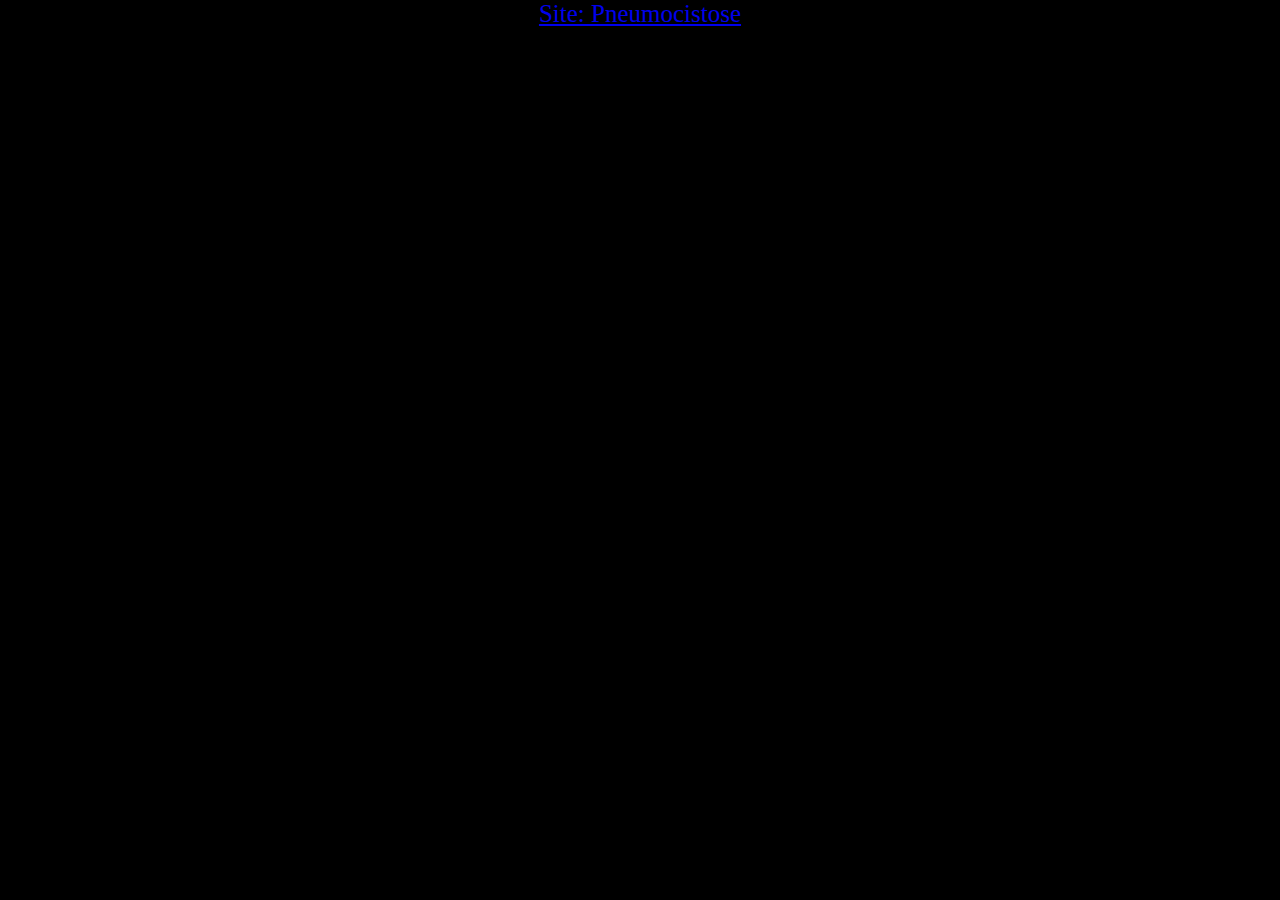
==== bibliografia.html @ 7337a5d3 "Add files via upload" ====
<!DOCTYPE html>
<html> 
  <head>
    <meta http-equiv="content-type" content="text/html; charset=utf-8" />
    <meta name="theme-color" content="#000000">
    <title>Blibiografia</title>
    <link rel="stylesheet" type="text/css" href="style.css">
  </head>
  <style></style>
  <body>
    <div class="1"><a href="https://www.tuasaude.com/pneumocistose/#:~:text=A%20pneumocistose%20%C3%A9%20uma%20doen%C3%A7a,seca%20e%20calafrios%2C%20por%20exemplo.">Site: Pneumocistose</a></div>
  </body>
</html>
---- style.css ----
body{
    color: grey;
    font-size: 25px;
  }
  .titulo{
    color: #836FFF;
    font-size: 70px;
  }
  .titulo2{
    color: #FAFAD2;
    font-size: 25px;
    padding: 20px;
  }
    *
{
  padding: 0;
  margin: 0;
  text-align: center;
  background-color: black;
}
.critico{
    color: red;
    font-size: 50px;
    display: inline-block;
}
.curto{
    font-size: 50px;
    color: green;
    display: inline-block;
}
.doencas{
    color: #7FFFD4;
    font-size: 25px;
    padding: 20px;
}
.img1{
  padding: 5px;
}
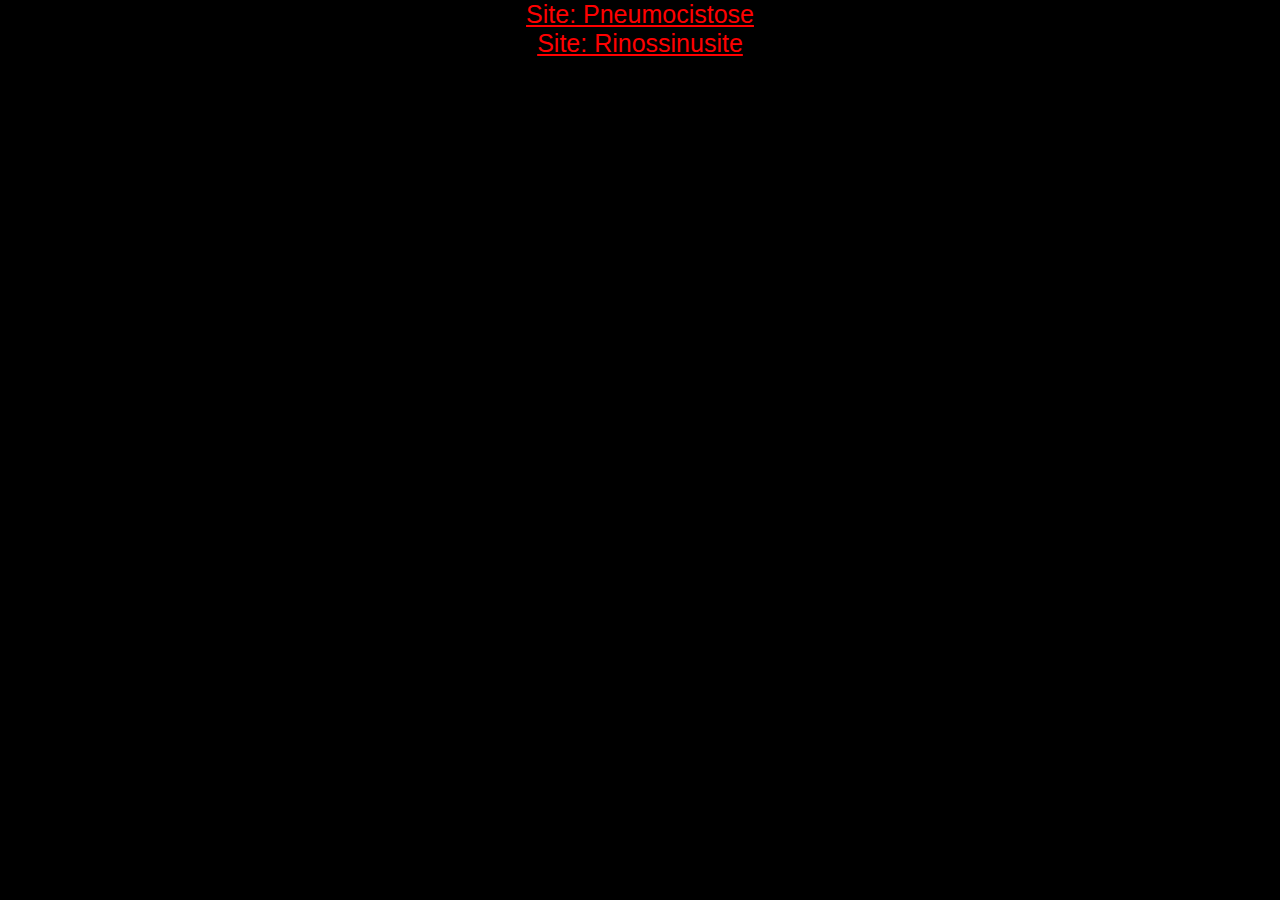
==== commit 7ea3b175: "Add files via upload" ====
--- a/bibliografia.html
+++ b/bibliografia.html
@@ -9,5 +9,6 @@
   <style></style>
   <body>
     <div class="1"><a href="https://www.tuasaude.com/pneumocistose/#:~:text=A%20pneumocistose%20%C3%A9%20uma%20doen%C3%A7a,seca%20e%20calafrios%2C%20por%20exemplo.">Site: Pneumocistose</a></div>
+    <div class="2"><a href="https://www.hospitalinfantilsabara.org.br/sintomas-doencas-tratamentos/rinossinusites/#:~:text=A%20rinossinusite%20(RS)%20%C3%A9%20caracterizada,nos%20concentraremos%20na%20rinossinusite%20bacteriana.">Site: Rinossinusite</a></div>
   </body>
 </html>--- a/style.css
+++ b/style.css
@@ -11,12 +11,15 @@
     font-size: 25px;
     padding: 20px;
   }
-    *
-{
+    *{
   padding: 0;
   margin: 0;
   text-align: center;
   background-color: black;
+    font-family: Arial;
+}
+a{
+  color: red;
 }
 .critico{
     color: red;
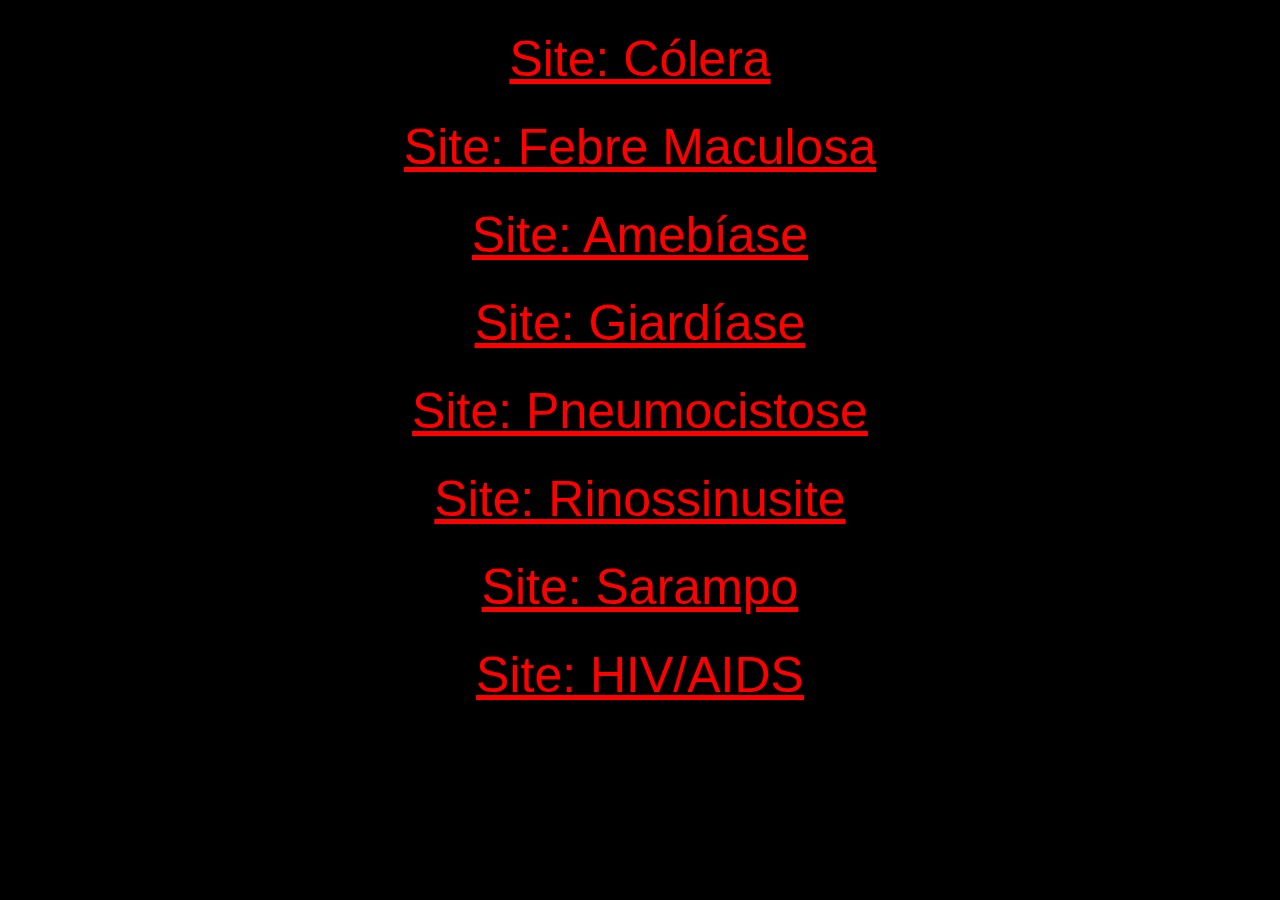
==== commit cd7572ad: "Add files via upload" ====
--- a/bibliografia.html
+++ b/bibliografia.html
@@ -8,7 +8,13 @@
   </head>
   <style></style>
   <body>
-    <div class="1"><a href="https://www.tuasaude.com/pneumocistose/#:~:text=A%20pneumocistose%20%C3%A9%20uma%20doen%C3%A7a,seca%20e%20calafrios%2C%20por%20exemplo.">Site: Pneumocistose</a></div>
-    <div class="2"><a href="https://www.hospitalinfantilsabara.org.br/sintomas-doencas-tratamentos/rinossinusites/#:~:text=A%20rinossinusite%20(RS)%20%C3%A9%20caracterizada,nos%20concentraremos%20na%20rinossinusite%20bacteriana.">Site: Rinossinusite</a></div>
+    <div class="site"><a href="https://www.gov.br/saude/pt-br/assuntos/saude-de-a-a-z/c/colera">Site: Cólera</a></div>
+    <div class="site"><a href="https://drauziovarella.uol.com.br/doencas-e-sintomas/febre-maculosa/amp/">Site: Febre Maculosa</a></div>
+    <div class="site"><a href="https://www.rededorsaoluiz.com.br/doencas/amebiase">Site: Amebíase</a></div>
+    <div class="site"><a href="https://drauziovarella.uol.com.br/doencas-e-sintomas/giardiase/amp/">Site: Giardíase</a></div>
+    <div class="site"><a href="https://www.tuasaude.com/pneumocistose/#:~:text=A%20pneumocistose%20%C3%A9%20uma%20doen%C3%A7a,seca%20e%20calafrios%2C%20por%20exemplo.">Site: Pneumocistose</a></div>
+    <div class="site"><a href="https://www.hospitalinfantilsabara.org.br/sintomas-doencas-tratamentos/rinossinusites/#:~:text=A%20rinossinusite%20(RS)%20%C3%A9%20caracterizada,nos%20concentraremos%20na%20rinossinusite%20bacteriana.">Site: Rinossinusite</a></div>
+    <div class="site"><a href="https://www.casadevacinasgsk.com.br/doencas-imunopreveniveis/sarampo?gclid=Cj0KCQiA4OybBhCzARIsAIcfn9lzFUBa3fKKV7lMWq0FKXWsjyhJW81mi3agR777FyxsjEhNTTsQNDgaAq4_EALw_wcB">Site: Sarampo</a></div>
+    <div class="site"><a href="https://bvsms.saude.gov.br/hiv-e-aids/">Site: HIV/AIDS</a></div>
   </body>
 </html>--- a/style.css
+++ b/style.css
@@ -38,4 +38,12 @@
 }
 .img1{
   padding: 5px;
+}
+.site{
+  font-size: 50px;
+  color: red;
+  margin: 30px;
+}
+.b{
+  margin: 10px;
 }